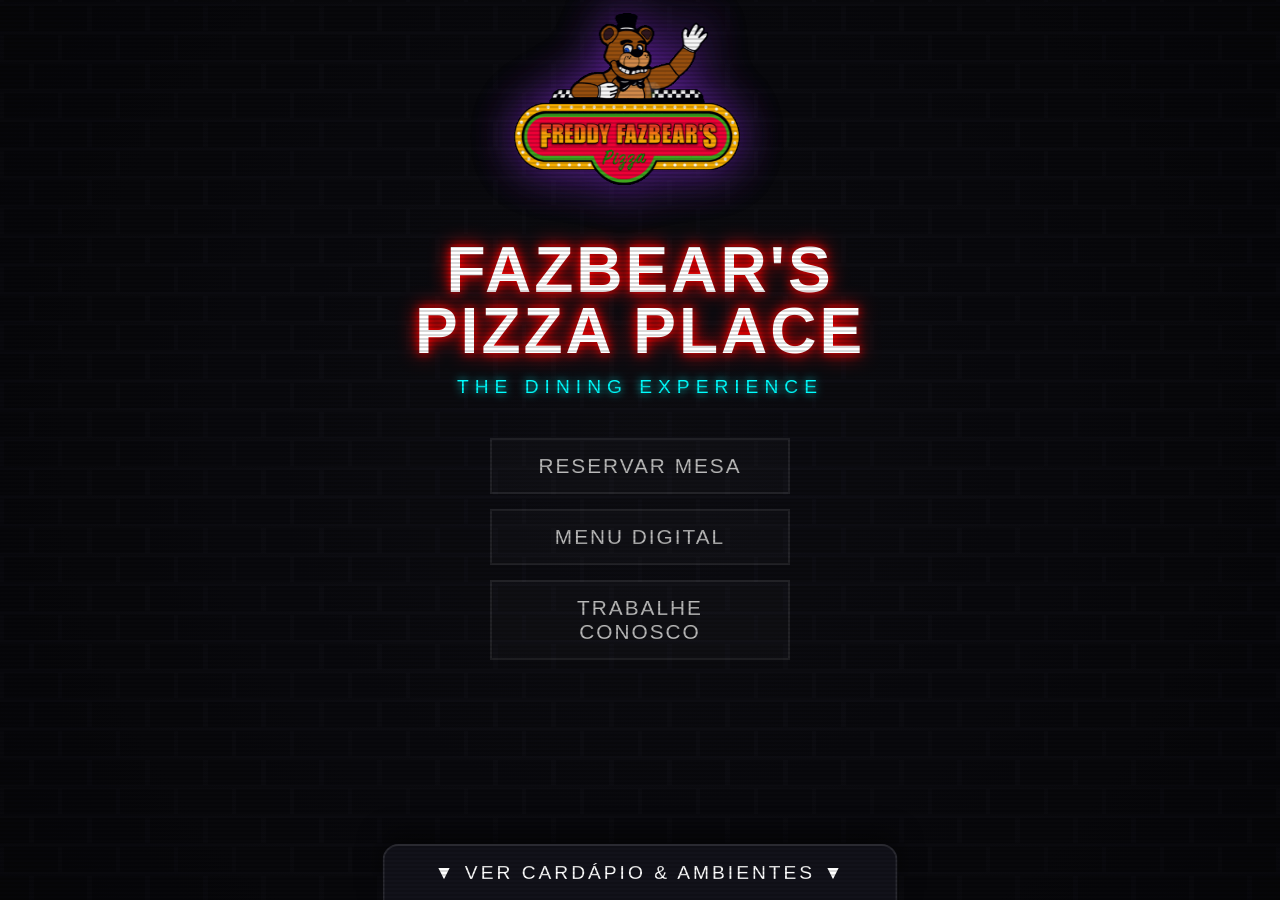
==== index.html @ c6867ebd "fix: Corrigido organização e caminho dos arquivos Pessoal lembre-se de seguir o caminho de cada past" ====
<!DOCTYPE html>

<html lang="pt-BR">

<head>

    <meta charset="UTF-8">

    <meta name="viewport" content="width=device-width, initial-scale=1.0">

    <title>Freddy's Pizzaria - Experiência Temática</title>

    <link rel="stylesheet" href="css/style.css">

</head>

<body>

    <div class="game-viewport" id="viewport">

        <!-- Linhas de varredura sutis na iluminação do ambiente -->

        <div class="crt-scanlines"></div>

        <div class="vhs-static"></div>

                <!-- Parede de tijolos de fundo -->

                <div class="animatronics-bg"></div>

                <!-- Personagens puxando direto do seu computador -->

                <div class="character-left">

                    <img src="assets/imagem/freddy.gif"  alt="Freddy Fazbear">

                </div>

                <div class="character-right">

                    <img src="assets/imagem/bonnie.png">

                </div>









                <!-- Interface do Menu Principal -->

                <main class="menu-content" id="main-menu">

                    <header class="game-header">

                        <h1 class="game-title" id="freddy-nose">Fazbear's<br>Pizza Place</h1>

                        <span class="pizzeria-edition">THE DINING EXPERIENCE</span>

                    </header>

                    <nav class="game-nav">

                        <button class="nav-option-btn" id="btn-pedido">Reservar Mesa</button>

                        <!-- Corrigido o grupo para o texto não desalinhar -->

                        <div class="continue-group">

                            <button class="nav-option-btn" id="btn-cardapio">Menu Digital</button>

                        </div>

                        <button class="nav-option-btn" id="btn-vagas">Trabalhe Conosco</button>

                    </nav>

                </main>

                <!-- POSIÇÃO CORRETA: Personagens inseridos DEPOIS do main -->

                <div class="character-left">

                    <img src="assets/imagem/freddy.gif" alt="Freddy">

                </div>













        <!-- Formulário de Reserva / Pedidos VIP -->

        <div class="modal-overlay" id="modal-contrato">

            <div class="contrato-paper">

                <h2>RESERVA DE MESA EXCLUSIVA</h2>

                <h3>Fazbear Entertainment Premium</h3>

                <p class="contrato-text">

                    Garanta seu lugar na pizzaria temática mais imersiva da cidade. Desfrute de nossos shows robóticos, iluminação cênica e pizzas artesanais em um ambiente totalmente climatizado e seguro.

                </p>

                <form class="contrato-form" id="form-pedido">

                    <label>NOME COMPLETO DO VISITANTE:</label>

                    <input type="text" required placeholder="Digite seu nome">

                    <label>TELEFONE DE CONTATO:</label>

                    <input type="tel" required placeholder="(11) 99999-0000">

                    <label>SETOR DESEJADO PARA SENTAR:</label>

                    <input type="text" required placeholder="Ex: Salão Principal, Enseada Pirata">

                    <div class="contrato-actions">

                        <button type="button" class="btn-cancel" id="fechar-contrato">CANCELAR</button>

                        <button type="submit" class="btn-sign">CONFIRMAR RESERVA</button>

                    </div>

                </form>

            </div>

        </div>

        <!-- Ficha de Contratação (Trabalhe Conosco) -->

        <div class="modal-overlay" id="modal-vagas">

            <div class="vagas-badge">

                <div class="badge-header">FAZBEAR TEAM</div>

                <div class="badge-body">

                    <form class="badge-form" id="form-vagas">

                        <label>NOME COMPLETO:</label>

                        <input type="text" required placeholder="Seu nome completo">

                        <label>CARGO DE INTERESSE:</label>

                        <input type="text" required placeholder="Ex: Atendente, Pizzaiolo, Hostess">

                        <div class="badge-id">CÓDIGO DE ENVIO: #FZ-2026</div>

                        <div class="contrato-actions" style="margin-top: 15px;">

                            <button type="button" class="btn-cancel" id="fechar-vagas">VOLTAR</button>

                            <button type="submit" class="btn-sign" style="background: #004400; box-shadow: none;">ENVIAR CURRÍCULO</button>

                        </div>

                    </form>

                </div>

            </div>

        </div>

        <!-- Painel Digital de Salões (Cardápio Interativo) -->

        <div class="tablet-monitor" id="tablet">

            <div class="camera-screen">

                <div class="camera-tag" id="cam-tag">SALÃO 01 - PALCO SHOWTIME</div>

                <div class="camera-content" id="cam-feed">

                    <div class="pizza-card">

                        <h3>PIZZA TOY FREDDY (PEPPERONI)</h3>

                        <p>Muito queijo, pepperoni fatiado de forma cirúrgica e borda recheada de pânico. O maior sucesso das madrugadas que vai fazer você querer morder 83 vezes.</p>

                        <span class="pizza-price">R$ 59,90</span>

                    </div>

                </div>

                  <div class="map-panel">

                    <div class="map-layout-lines">ÁREAS DO RESTAURANTE</div>

                    <button class="cam-btn active" data-cam="1" data-tag="SALÃO 01 - PALCO SHOWTIME">SALÃO PRINCIPAL</button>

                    <button class="cam-btn" data-cam="2" data-tag="SALÃO 02 - CHICA'S CORNER">CANTINHO DA CHICA</button>

                    <button class="cam-btn" data-cam="3" data-tag="SALÃO 03 - ENSEADA PIRATA VIP">ENSEADA PIRATA</button>

                    <button class="cam-btn" data-cam="4" data-tag="SALÃO 04 - BACKSTAGE LOUNGE">SALA DOS FUNDOS</button>

                    <button class="cam-btn" data-cam="5" data-tag="SALÃO 05 - PORÃO DO WILLIAM (RESERVADO)">SALA DO PROPRIETÁRIO</button>

                </div>

            </div>

        </div>

        <!-- Aba de puxar o Painel -->

        <div class="tablet-flip-trigger" id="tablet-trigger">

            <div class="flip-icon">▼ VER CARDÁPIO & AMBIENTES ▼</div>

        </div>

    </div>

    <!-- Áudios Locais Configurados -->

    <audio id="honk-sound" src="assets/audio/buzina.mp3" preload="auto"></audio>

    <audio id="ambient-music" src="assets/audio/musica.mp3" loop preload="auto"></audio>

    <audio id="cam-blip" src="assets/audio/abrircamera.mp3" preload="auto"></audio>

    <audio id="click-sound" src="assets/audio/buzina.mp3" preload="auto"></audio>

    <!-- Importação do arquivo de lógica -->

    <script src="js/script.js"></script>

</body>

</html>
---- css/style.css ----
/* --- CONFIGURAÇÕES GERAIS (TEMA RESTAURANTE PREMIUM) --- */
:root {
    --neon-purple: #ff0000;
    --neon-blue: #00ffff;
    --neon-red: #ff0055;
    --bg-dark: #09090d;
    --panel-dark: rgba(20, 20, 28, 0.75); /* Translúcido estilo premium */
    --text-gold: #ffcc00;
}

* {
    margin: 0;
    padding: 0;
    box-sizing: border-box;
    font-family: 'Impact', 'Arial Black', sans-serif;
    user-select: none;
}

body, html {
    width: 100%;
    height: 100%;
    background-color: var(--bg-dark);
    overflow: hidden;
    color: #fff;
}

/* Janela Principal - Atmosfera de Restaurante Escuro com Neon */
.game-viewport {
    position: relative;
    width: 100%;
    height: 100%;
    background: radial-gradient(circle at center, rgba(27, 27, 38, 0.4) 0%, #050508 100%);
    display: flex;
    justify-content: center;
    align-items: center;
    overflow: hidden;
}

/* Parede de Tijolos em Código */
.animatronics-bg {
    position: absolute;
    width: 100%;
    height: 100%;
    background-color: #0f0f14;
    background-image: 
        linear-gradient(335deg, #08080a 23px, transparent 23px),
        linear-gradient(155deg, #08080a 23px, transparent 23px),
        linear-gradient(335deg, #08080a 23px, transparent 23px),
        linear-gradient(155deg, #08080a 23px, transparent 23px);
    background-size: 58px 58px;
    background-position: 0px 2px, 4px 35px, 29px 31px, 34px 6px;
    opacity: 0.35;
    pointer-events: none;
    z-index: 1;
}

/* --- INTERFACE DO MENU PRINCIPAL --- */
.menu-content {
    text-align: center;
    z-index: 2;
    transition: all 0.4s cubic-bezier(0.25, 1, 0.5, 1);
    width: 100%;
    max-width: 650px;
}

.menu-content.blur-menu {
    filter: blur(10px) brightness(0.4);
    transform: scale(0.95);
}

.game-header { margin-bottom: 40px; }

.game-title {
    font-size: 4.0rem;
    color: #fff;
    text-transform: uppercase;
    line-height: 0.95;
    letter-spacing: 3px;
    text-shadow: 0 0 10px var(--neon-purple), 0 0 20px var(--neon-purple);
    animation: neonPulse 2s infinite alternate;
}

.pizzeria-edition {
    display: inline-block;
    color: var(--neon-blue);
    font-size: 1.2rem;
    margin-top: 15px;
    letter-spacing: 6px;
    text-shadow: 0 0 8px var(--neon-blue);
}

.game-nav {
    display: flex;
    flex-direction: column;
    gap: 15px;
    align-items: center;
}

.nav-option-btn {
    background: rgba(255, 255, 255, 0.02);
    border: 2px solid rgba(255, 255, 255, 0.08);
    color: #bbb;
    padding: 14px 40px;
    width: 300px;
    font-size: 1.3rem;
    text-transform: uppercase;
    letter-spacing: 2px;
    transition: all 0.3s ease;
}

.nav-option-btn:hover {
    color: #fff;
    background: rgba(138, 43, 226, 0.15);
    border-color: var(--neon-purple);
    box-shadow: 0 0 20px rgba(138, 43, 226, 0.3);
    transform: translateY(-2px);
}

.sub-night {
    color: #444;
    font-size: 0.95rem;
    margin-top: 5px;
    letter-spacing: 2px;
}

/* =======================================================
   NNEVA INTERFACE DO CARDÁPIO (LOUNGE STYLE) 
   ======================================================= */
.tablet-monitor {
    position: absolute;
    bottom: -100%;
    left: 4%;
    width: 92%;
    height: 85%;
    background: var(--panel-dark);
    border: 2px solid rgba(255, 255, 255, 0.1);
    border-bottom: none;
    border-radius: 32px 32px 0 0;
    z-index: 10;
    backdrop-filter: blur(20px); /* Efeito vidro fosco profissional */
    transition: bottom 0.6s cubic-bezier(0.22, 1, 0.36, 1);
    box-shadow: 0 -20px 50px rgba(0,0,0,0.9), inset 0 1px 2px rgba(255,255,255,0.1);
}

.tablet-monitor.open { bottom: 0; }

.camera-screen {
    position: relative;
    width: 100%;
    height: 100%;
    padding: 50px;
    display: flex;
    justify-content: space-between;
    gap: 40px;
}

/* Localizador do Setor */
.camera-tag {
    position: absolute;
    top: 25px;
    left: 50px;
    color: #fff;
    font-size: 1.5rem;
    letter-spacing: 3px;
    text-transform: uppercase;
    border-bottom: 2px solid var(--neon-blue);
    padding-bottom: 5px;
    text-shadow: 0 0 10px rgba(0, 255, 255, 0.5);
}

/* Painel Esquerdo: Bloco de Destaque da Pizza */
.camera-content {
    width: 55%;
    height: 100%;
    display: flex;
    align-items: center;
}

.pizza-card {
    background: rgba(0, 0, 0, 0.4);
    border-radius: 20px;
    padding: 40px;
    width: 100%;
    border: 2px solid rgba(255, 255, 255, 0.05);
    box-shadow: 0 15px 35px rgba(0,0,0,0.6);
    position: relative;
    overflow: hidden;
}

/* Linha decorativa de neon no topo do card de exibição */
.pizza-card::before {
    content: '';
    position: absolute;
    top: 0; left: 0; width: 100%; height: 4px;
    background: linear-gradient(90deg, var(--neon-blue), var(--neon-purple));
}

.pizza-card h3 {
    color: #fff;
    font-size: 2.6rem;
    margin-bottom: 18px;
    letter-spacing: 1px;
}

.pizza-card p {
    color: #ccc;
    line-height: 1.6;
    font-size: 1.15rem;
    margin-bottom: 30px;
    font-family: Arial, sans-serif; /* Preservada apenas para blocos de texto não cansarem a vista */
    text-transform: none;
}

.pizza-price {
    display: inline-block;
    color: var(--text-gold);
    font-size: 2.2rem;
    letter-spacing: 1px;
    text-shadow: 0 0 15px rgba(255, 204, 0, 0.3);
}

/* Painel Direito: Lista de Seleção Premium */
.map-panel {
    width: 40%;
    height: 100%;
    display: flex;
    flex-direction: column;
    justify-content: center;
    gap: 15px;
}

.map-layout-lines {
    color: #777;
    font-size: 1.2rem;
    margin-bottom: 5px;
    letter-spacing: 4px;
    text-transform: uppercase;
}

/* Botões Estilo Comandos Digitais de Vidro */
.cam-btn {
    background: rgba(255, 255, 255, 0.02);
    border: 2px solid rgba(255, 255, 255, 0.06);
    color: #888;
    padding: 16px 24px;
    font-size: 1.2rem;
    letter-spacing: 2px;
    border-radius: 12px;
    cursor: pointer;
    transition: all 0.3s cubic-bezier(0.25, 1, 0.5, 1);
    text-align: left;
    display: flex;
    justify-content: space-between;
    align-items: center;
}

.cam-btn:hover {
    background: rgba(255, 255, 255, 0.05);
    color: #fff;
    border-color: rgba(255, 255, 255, 0.2);
}

/* Botão Selecionado com Efeito Neon Pulsante */
.cam-btn.active {
    background: rgba(138, 43, 226, 0.15);
    color: #fff;
    border-color: var(--neon-purple);
    box-shadow: 0 0 20px rgba(138, 43, 226, 0.4), inset 0 0 10px rgba(138, 43, 226, 0.2);
    text-shadow: 0 0 8px #fff;
}

/* Indicador visual sutil dentro do botão ativo */
.cam-btn.active::after {
    content: '●';
    color: var(--neon-blue);
    font-size: 0.8rem;
    animation: blinker 1s infinite alternate;
}

/* Puxador do Cardápio Customizado */
.tablet-flip-trigger {
    position: absolute;
    bottom: 0;
    left: 50%;
    transform: translateX(-50%);
    background: rgba(20, 20, 28, 0.95);
    border: 2px solid rgba(255, 255, 255, 0.1);
    border-bottom: none;
    padding: 16px 50px;
    cursor: pointer;
    z-index: 15;
    border-radius: 16px 16px 0 0;
    box-shadow: 0 -10px 25px rgba(0,0,0,0.5);
    transition: all 0.3s;
}

.tablet-flip-trigger:hover {
    border-color: var(--neon-purple);
    box-shadow: 0 -5px 20px rgba(138, 43, 226, 0.4);
}

.flip-icon {
    color: #fff;
    font-size: 1.2rem;
    letter-spacing: 3px;
}

/* --- MODAIS --- */
.modal-overlay {
    position: fixed;
    top: 0; left: 0; width: 100%; height: 100%;
    background: rgba(5, 5, 8, 0.85);
    z-index: 20;
    display: none;
    justify-content: center;
    align-items: center;
    backdrop-filter: blur(8px);
}

.modal-overlay.active { display: flex; }

.contrato-paper, .vagas-badge {
    background: #14141c;
    border: 2px solid rgba(255, 255, 255, 0.1);
    border-radius: 20px;
    color: #fff;
    width: 90%;
    max-width: 460px;
    padding: 40px;
}

.contrato-paper h2 { font-size: 2.2rem; text-align: center; margin-bottom: 10px; letter-spacing: 1px; }
.contrato-paper h3, .badge-header { font-size: 1.2rem; text-align: center; margin-bottom: 25px; color: var(--text-gold); letter-spacing: 1px; }
.contrato-text { font-size: 1.05rem; color: #888; margin-bottom: 25px; text-align: center; font-family: Arial, sans-serif; text-transform: none; }

.contrato-form { display: flex; flex-direction: column; gap: 18px; }
.contrato-form label { font-size: 1.1rem; color: #aaa; letter-spacing: 1px; }

.contrato-form input {
    background: rgba(0,0,0,0.3);
    border: 2px solid rgba(255,255,255,0.1);
    border-radius: 10px;
    padding: 14px;
    font-size: 1.2rem;
    color: #fff;
    letter-spacing: 1px;
}
.contrato-form input:focus { outline: none; border-color: var(--neon-purple); }

.contrato-actions { display: flex; justify-content: space-between; margin-top: 15px; }
.contrato-actions button { padding: 14px 28px; border-radius: 10px; cursor: pointer; border: none; font-size: 1.2rem; letter-spacing: 1px; }
.btn-cancel { background: #222; color: #aaa; }
.btn-sign { background: var(--neon-purple); color: #fff; }

/* Animações Auxiliares */
@keyframes neonPulse {
    0% { text-shadow: 0 0 10px var(--neon-purple), 0 0 15px var(--neon-purple); }
    100% { text-shadow: 0 0 15px var(--neon-purple), 0 0 30px var(--neon-purple); }
}

@keyframes blinker {
    0% { opacity: 0.2; }
    100% { opacity: 1; }
}

.impact-shake { animation: menuShake 0.15s ease-in-out; }
@keyframes menuShake {
    0%, 100% { transform: translateX(0); }
    25% { transform: translateX(-4px); }
    75% { transform: translateX(4px); }
}

.crt-scanlines {
    position: absolute;
    top: 0; left: 0; width: 100%; height: 100%;
    background: linear-gradient(rgba(18, 16, 16, 0) 50%, rgba(0, 0, 0, 0.15) 50%);
    background-size: 100% 4px;
    pointer-events: none; z-index: 99;
}

/* --- POSICIONAMENTO EXATO DENTRO DOS CÍRCULOS DA FOTO --- */
/* --- POSICIONAMENTO E ÂNGULO DOS ANIMATRONICS --- */
.character-left, .character-right {
    position: absolute;
    top: 10%; 
    width: 1100px; 
    height: -0px; 
    display: flex;
    align-items: center;
    justify-content: center;
    z-index: 1;
    pointer-events: none;
    opacity: 0.8; 
    transition: filter 0.4s ease, transform 0.4s ease;
}

/* Personagem da Esquerda: Inclinado sutilmente para a direita (olhando para o menu) */
.character-left {
    left: 6%; 
    /* rotate(5deg) inclina de lado, rotateY(15deg) gira em 3D em direção ao centro */
    transform: rotate(0deg) rotateY(20deg); 
}

/* Personagem da Direita: Inclinado sutilmente para a esquerda (olhando para o menu) */
.character-right {
    right: 6%; 
    /* rotate(-5deg) inclina para o outro lado, rotateY(-15deg) gira em 3D para o centro */
    transform: rotate(-4deg) rotateY(-20deg); 
}

/* Garante que a imagem respeite o ângulo e adiciona a aura neon */
.character-left img, .character-right img {
    max-width: 300px;
    max-height: 400px;
    object-fit: contain;
    filter: drop-shadow(0 0 25px rgba(138, 43, 226, 0.5)); 
}

/* Quando o cardápio subir, eles desaparecem suavemente */
.menu-content.blur-menu ~ .character-left,
.menu-content.blur-menu ~ .character-right {
    filter: brightness(0) blur(5px);
    opacity: 0;
}
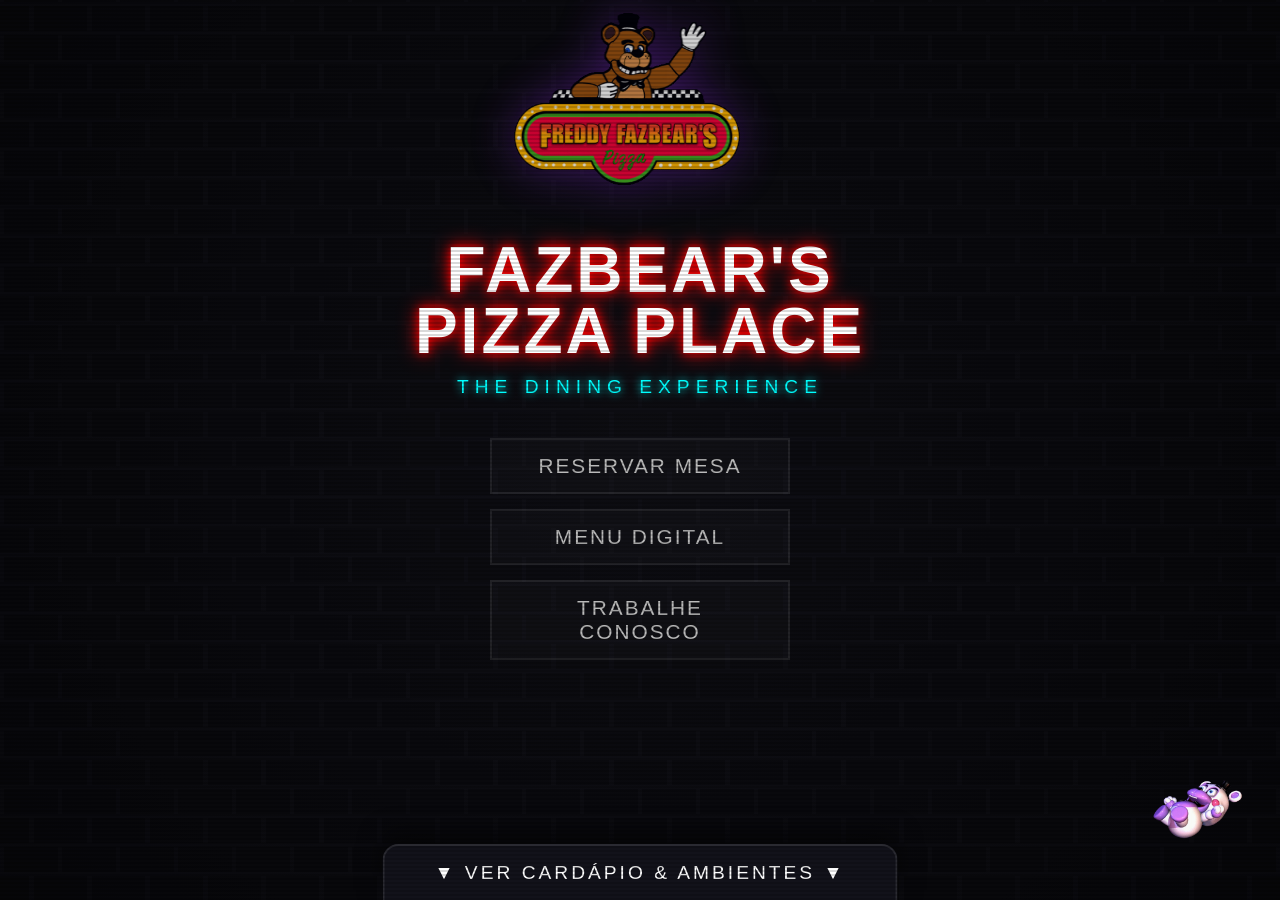
==== commit 9b0a3ef9: "feat:IA adicionada" ====
--- a/index.html
+++ b/index.html
@@ -1,253 +1,144 @@
 <!DOCTYPE html>
+<html lang="pt-BR">
+<head>
+    <meta charset="UTF-8">
+    <meta name="viewport" content="width=device-width, initial-scale=1.0">
+    <title>Freddy's Pizzaria - Experiência Temática</title>
+    <link rel="stylesheet" href="css/style.css">
+</head>
+<body>
+<div class="game-viewport" id="viewport">
+    <div class="crt-scanlines"></div>
+    <div class="vhs-static"></div>
+    <div class="animatronics-bg"></div>
 
-<html lang="pt-BR">
+    <div class="character-left">
+        <img src="assets/imagem/freddy.gif" alt="Freddy Fazbear">
+    </div>
+<main class="menu-content" id="main-menu">
+        <header class="game-header">
+            <h1 class="game-title" id="freddy-nose">Fazbear's<br>Pizza Place</h1>
+            <span class="pizzeria-edition">THE DINING EXPERIENCE</span>
+        </header>
+        <nav class="game-nav">
+            <button class="nav-option-btn" id="btn-pedido">Reservar Mesa</button>
+            <div class="continue-group">
+                <button class="nav-option-btn" id="btn-cardapio">Menu Digital</button>
+            </div>
+            <button class="nav-option-btn" id="btn-vagas">Trabalhe Conosco</button>
+        </nav>
+    </main>
 
-<head>
+    <div class="modal-overlay" id="modal-contrato">
+        <div class="contrato-paper">
+            <h2>RESERVA DE MESA EXCLUSIVA</h2>
+            <h3>Fazbear Entertainment Premium</h3>
+            <p class="contrato-text">Garanta seu lugar na pizzaria temática mais imersiva da cidade. Desfrute de nossos shows robóticos, iluminação cênica e pizzas artesanais em um ambiente totalmente climatizado e seguro.</p>
+            <form class="contrato-form" id="form-pedido">
+                <label>NOME COMPLETO DO VISITANTE:</label>
+                <input type="text" required placeholder="Digite seu nome">
+                <label>TELEFONE DE CONTATO:</label>
+                <input type="tel" required placeholder="(11) 99999-0000">
+                <label>SETOR DESEJADO PARA SENTAR:</label>
+                <input type="text" required placeholder="Ex: Salão Principal, Enseada Pirata">
+                <div class="contrato-actions">
+                    <button type="button" class="btn-cancel" id="fechar-contrato">CANCELAR</button>
+                    <button type="submit" class="btn-sign">CONFIRMAR RESERVA</button>
+                </div>
+            </form>
+        </div>
+    </div>
 
-    <meta charset="UTF-8">
+    <div class="modal-overlay" id="modal-vagas">
+        <div class="vagas-badge">
+            <div class="badge-header">FAZBEAR TEAM</div>
+            <div class="badge-body">
+                <form class="badge-form contrato-form" id="form-vagas">
+                    <label>NOME COMPLETO:</label>
+                    <input type="text" required placeholder="Seu nome completo">
+                    <label>CARGO DE INTERESSE:</label>
+                    <input type="text" required placeholder="Ex: Atendente, Pizzaiolo, Hostess">
+                    <div class="badge-id">CÓDIGO DE ENVIO: #FZ-2026</div>
+                    <div class="contrato-actions" style="margin-top:15px;">
+                        <button type="button" class="btn-cancel" id="fechar-vagas">VOLTAR</button>
+                        <button type="submit" class="btn-sign" style="background:#004400;box-shadow:none;">ENVIAR CURRÍCULO</button>
+                    </div>
+                </form>
+            </div>
+        </div>
+    </div>
 
-    <meta name="viewport" content="width=device-width, initial-scale=1.0">
+    <div class="tablet-monitor" id="tablet">
+        <div class="camera-screen">
+            <div class="camera-tag" id="cam-tag">SALÃO 01 - PALCO SHOWTIME</div>
+            <div class="camera-content" id="cam-feed">
+                <div class="pizza-card">
+                    <h3>FAZBEAR PRESTIGE (PEPPERONI & DIJON)</h3>
+                    <p>Massa de fermentação natural de 48h, blend especial de queijos artesanais, pepperoni premium defumado na lenha de macieira e gotas de mostarda Dijon em grãos. A assinatura da casa.</p>
+                    <span class="pizza-price">R$ 68,90</span>
+                </div>
+            </div>
+            <div class="map-panel">
+                <div class="map-layout-lines">ÁREAS DO RESTAURANTE</div>
+                <button class="cam-btn active" data-cam="1" data-tag="SALÃO 01 - PALCO SHOWTIME">SALÃO PRINCIPAL</button>
+                <button class="cam-btn" data-cam="2" data-tag="SALÃO 02 - CHICA'S CORNER">CANTINHO DA CHICA</button>
+                <button class="cam-btn" data-cam="3" data-tag="SALÃO 03 - ENSEADA PIRATA VIP">ENSEADA PIRATA</button>
+                <button class="cam-btn" data-cam="4" data-tag="SALÃO 04 - BACKSTAGE LOUNGE">SALA DOS FUNDOS</button>
+                <button class="cam-btn" data-cam="5" data-tag="SALÃO 05 - PORÃO DO WILLIAM (RESERVADO)">SALA DO PROPRIETÁRIO</button>
+            </div>
+        </div>
+    </div>
 
-    <title>Freddy's Pizzaria - Experiência Temática</title>
+    <div class="tablet-flip-trigger" id="tablet-trigger">
+        <div class="flip-icon">▼ VER CARDÁPIO & AMBIENTES ▼</div>
+    </div>
 
-    <link rel="stylesheet" href="css/style.css">
+    <!-- HELPY — ASSISTENTE DE SUPORTE OFFLINE -->
+    <button class="support-fab" id="support-fab" aria-label="Abrir o Helpy, assistente da pizzaria">
+        <img id="helpy-sprite" src="assets/helpy/Helpydance.webp" alt="Helpy, assistente da Fazbear's Pizza Place">
+    </button>
 
-</head>
-
-<body>
-
-    <div class="game-viewport" id="viewport">
-
-        <!-- Linhas de varredura sutis na iluminação do ambiente -->
-
-        <div class="crt-scanlines"></div>
-
-        <div class="vhs-static"></div>
-
-                <!-- Parede de tijolos de fundo -->
-
-                <div class="animatronics-bg"></div>
-
-                <!-- Personagens puxando direto do seu computador -->
-
-                <div class="character-left">
-
-                    <img src="assets/imagem/freddy.gif"  alt="Freddy Fazbear">
-
+    <section class="support-chat" id="support-chat" aria-hidden="true">
+        <div class="support-header">
+            <div class="support-brand">
+                <img id="helpy-header-sprite" src="assets/helpy/Helpydance.webp" alt="Helpy">
+                <div>
+                    <strong>HELPY • FAZBEAR SUPPORT</strong>
+                    <small>Assistente offline • base local</small>
                 </div>
-
-                <div class="character-right">
-
-                    <img src="assets/imagem/bonnie.png">
-
-                </div>
-
-
-
-
-
-
-
-
-
-                <!-- Interface do Menu Principal -->
-
-                <main class="menu-content" id="main-menu">
-
-                    <header class="game-header">
-
-                        <h1 class="game-title" id="freddy-nose">Fazbear's<br>Pizza Place</h1>
-
-                        <span class="pizzeria-edition">THE DINING EXPERIENCE</span>
-
-                    </header>
-
-                    <nav class="game-nav">
-
-                        <button class="nav-option-btn" id="btn-pedido">Reservar Mesa</button>
-
-                        <!-- Corrigido o grupo para o texto não desalinhar -->
-
-                        <div class="continue-group">
-
-                            <button class="nav-option-btn" id="btn-cardapio">Menu Digital</button>
-
-                        </div>
-
-                        <button class="nav-option-btn" id="btn-vagas">Trabalhe Conosco</button>
-
-                    </nav>
-
-                </main>
-
-                <!-- POSIÇÃO CORRETA: Personagens inseridos DEPOIS do main -->
-
-                <div class="character-left">
-
-                    <img src="assets/imagem/freddy.gif" alt="Freddy">
-
-                </div>
-
-
-
-
-
-
-
-
-
-
-
-
-
-        <!-- Formulário de Reserva / Pedidos VIP -->
-
-        <div class="modal-overlay" id="modal-contrato">
-
-            <div class="contrato-paper">
-
-                <h2>RESERVA DE MESA EXCLUSIVA</h2>
-
-                <h3>Fazbear Entertainment Premium</h3>
-
-                <p class="contrato-text">
-
-                    Garanta seu lugar na pizzaria temática mais imersiva da cidade. Desfrute de nossos shows robóticos, iluminação cênica e pizzas artesanais em um ambiente totalmente climatizado e seguro.
-
-                </p>
-
-                <form class="contrato-form" id="form-pedido">
-
-                    <label>NOME COMPLETO DO VISITANTE:</label>
-
-                    <input type="text" required placeholder="Digite seu nome">
-
-                    <label>TELEFONE DE CONTATO:</label>
-
-                    <input type="tel" required placeholder="(11) 99999-0000">
-
-                    <label>SETOR DESEJADO PARA SENTAR:</label>
-
-                    <input type="text" required placeholder="Ex: Salão Principal, Enseada Pirata">
-
-                    <div class="contrato-actions">
-
-                        <button type="button" class="btn-cancel" id="fechar-contrato">CANCELAR</button>
-
-                        <button type="submit" class="btn-sign">CONFIRMAR RESERVA</button>
-
-                    </div>
-
-                </form>
-
             </div>
-
+            <button id="support-close" class="support-close" aria-label="Fechar suporte">×</button>
         </div>
 
-        <!-- Ficha de Contratação (Trabalhe Conosco) -->
-
-        <div class="modal-overlay" id="modal-vagas">
-
-            <div class="vagas-badge">
-
-                <div class="badge-header">FAZBEAR TEAM</div>
-
-                <div class="badge-body">
-
-                    <form class="badge-form" id="form-vagas">
-
-                        <label>NOME COMPLETO:</label>
-
-                        <input type="text" required placeholder="Seu nome completo">
-
-                        <label>CARGO DE INTERESSE:</label>
-
-                        <input type="text" required placeholder="Ex: Atendente, Pizzaiolo, Hostess">
-
-                        <div class="badge-id">CÓDIGO DE ENVIO: #FZ-2026</div>
-
-                        <div class="contrato-actions" style="margin-top: 15px;">
-
-                            <button type="button" class="btn-cancel" id="fechar-vagas">VOLTAR</button>
-
-                            <button type="submit" class="btn-sign" style="background: #004400; box-shadow: none;">ENVIAR CURRÍCULO</button>
-
-                        </div>
-
-                    </form>
-
-                </div>
-
+        <div class="support-messages" id="support-messages">
+            <div class="chat-message bot">
+                Olá! 👋 Eu sou o Helpy! Funciono 100% offline e posso responder sobre a pizzaria do projeto, os filmes e a história dos jogos de Five Nights at Freddy's. Eu separo cada continuidade e aviso quando algo é teoria em vez de fato confirmado.
             </div>
-
         </div>
 
-        <!-- Painel Digital de Salões (Cardápio Interativo) -->
-
-        <div class="tablet-monitor" id="tablet">
-
-            <div class="camera-screen">
-
-                <div class="camera-tag" id="cam-tag">SALÃO 01 - PALCO SHOWTIME</div>
-
-                <div class="camera-content" id="cam-feed">
-
-                    <div class="pizza-card">
-
-                        <h3>PIZZA TOY FREDDY (PEPPERONI)</h3>
-
-                        <p>Muito queijo, pepperoni fatiado de forma cirúrgica e borda recheada de pânico. O maior sucesso das madrugadas que vai fazer você querer morder 83 vezes.</p>
-
-                        <span class="pizza-price">R$ 59,90</span>
-
-                    </div>
-
-                </div>
-
-                  <div class="map-panel">
-
-                    <div class="map-layout-lines">ÁREAS DO RESTAURANTE</div>
-
-                    <button class="cam-btn active" data-cam="1" data-tag="SALÃO 01 - PALCO SHOWTIME">SALÃO PRINCIPAL</button>
-
-                    <button class="cam-btn" data-cam="2" data-tag="SALÃO 02 - CHICA'S CORNER">CANTINHO DA CHICA</button>
-
-                    <button class="cam-btn" data-cam="3" data-tag="SALÃO 03 - ENSEADA PIRATA VIP">ENSEADA PIRATA</button>
-
-                    <button class="cam-btn" data-cam="4" data-tag="SALÃO 04 - BACKSTAGE LOUNGE">SALA DOS FUNDOS</button>
-
-                    <button class="cam-btn" data-cam="5" data-tag="SALÃO 05 - PORÃO DO WILLIAM (RESERVADO)">SALA DO PROPRIETÁRIO</button>
-
-                </div>
-
-            </div>
-
+        <div class="quick-actions">
+            <button data-question="Quais pizzas vocês têm?">🍕 Cardápio</button>
+            <button data-question="Me conte a história do primeiro filme">🎬 Filme 1</button>
+            <button data-question="O que acontece no segundo filme?">🎞️ Filme 2</button>
+            <button data-question="Quais são os principais grupos de animatronics dos jogos?">🤖 Animatronics</button>
+            <button data-question="Me conte a história dos jogos de FNAF">🎮 Jogos</button>
+            <button data-question="Quem é William Afton nos jogos?">🟣 William Afton</button>
+            <button data-question="O que você sabe responder?">💡 Ajuda</button>
         </div>
 
-        <!-- Aba de puxar o Painel -->
+        <form class="support-input" id="support-form">
+            <input id="support-input" type="text" autocomplete="off" placeholder="Digite sua pergunta..." maxlength="300">
+            <button type="submit">➤</button>
+        </form>
+    </section>
+</div>
 
-        <div class="tablet-flip-trigger" id="tablet-trigger">
+<audio id="honk-sound" src="assets/audio/buzina.mp3" preload="auto"></audio>
+<audio id="ambient-music" src="assets/audio/musica.mp3" loop preload="auto"></audio>
+<audio id="cam-blip" src="assets/audio/abrircamera.mp3" preload="auto"></audio>
+<audio id="click-sound" src="assets/audio/buzina.mp3" preload="auto"></audio>
 
-            <div class="flip-icon">▼ VER CARDÁPIO & AMBIENTES ▼</div>
-
-        </div>
-
-    </div>
-
-    <!-- Áudios Locais Configurados -->
-
-    <audio id="honk-sound" src="assets/audio/buzina.mp3" preload="auto"></audio>
-
-    <audio id="ambient-music" src="assets/audio/musica.mp3" loop preload="auto"></audio>
-
-    <audio id="cam-blip" src="assets/audio/abrircamera.mp3" preload="auto"></audio>
-
-    <audio id="click-sound" src="assets/audio/buzina.mp3" preload="auto"></audio>
-
-    <!-- Importação do arquivo de lógica -->
-
-    <script src="js/script.js"></script>
-
+<script src="js/game-lore.js"></script>
+<script src="js/script.js"></script>
 </body>
-
-</html>+</html>
--- a/css/style.css
+++ b/css/style.css
@@ -1,3 +1,46 @@
+css antigo
+/* --- TEMA FAZBEAR --- */
+:root {
+    --neon-purple:#ff0000;
+    --neon-blue:#00ffff;
+    --neon-red:#ff0055;
+    --bg-dark:#09090d;
+    --panel-dark:rgba(20,20,28,.75);
+    --text-gold:#ffcc00;
+}
+*{margin:0;padding:0;box-sizing:border-box;font-family:'Impact','Arial Black',sans-serif;user-select:none}
+body,html{width:100%;height:100%;background:var(--bg-dark);overflow:hidden;color:#fff}
+.game-viewport{position:relative;width:100%;height:100%;background:radial-gradient(circle at center,rgba(27,27,38,.4) 0%,#050508 100%);display:flex;justify-content:center;align-items:center;overflow:hidden}
+.animatronics-bg{position:absolute;width:100%;height:100%;background-color:#0f0f14;background-image:linear-gradient(335deg,#08080a 23px,transparent 23px),linear-gradient(155deg,#08080a 23px,transparent 23px),linear-gradient(335deg,#08080a 23px,transparent 23px),linear-gradient(155deg,#08080a 23px,transparent 23px);background-size:58px 58px;background-position:0 2px,4px 35px,29px 31px,34px 6px;opacity:.35;pointer-events:none;z-index:1}
+.menu-content{text-align:center;z-index:2;transition:all .4s cubic-bezier(.25,1,.5,1);width:100%;max-width:650px}
+.menu-content.blur-menu{filter:blur(10px) brightness(.4);transform:scale(.95)}
+.game-header{margin-bottom:40px}.game-title{font-size:4rem;color:#fff;text-transform:uppercase;line-height:.95;letter-spacing:3px;text-shadow:0 0 10px var(--neon-purple),0 0 20px var(--neon-purple);animation:neonPulse 2s infinite alternate}
+.pizzeria-edition{display:inline-block;color:var(--neon-blue);font-size:1.2rem;margin-top:15px;letter-spacing:6px;text-shadow:0 0 8px var(--neon-blue)}
+.game-nav{display:flex;flex-direction:column;gap:15px;align-items:center}.nav-option-btn{background:rgba(255,255,255,.02);border:2px solid rgba(255,255,255,.08);color:#bbb;padding:14px 40px;width:300px;font-size:1.3rem;text-transform:uppercase;letter-spacing:2px;transition:.3s;cursor:pointer}
+.nav-option-btn:hover{color:#fff;background:rgba(138,43,226,.15);border-color:var(--neon-purple);box-shadow:0 0 20px rgba(138,43,226,.3);transform:translateY(-2px)}
+.tablet-monitor{position:absolute;bottom:-100%;left:4%;width:92%;height:85%;background:var(--panel-dark);border:2px solid rgba(255,255,255,.1);border-bottom:none;border-radius:32px 32px 0 0;z-index:10;backdrop-filter:blur(20px);transition:bottom .6s cubic-bezier(.22,1,.36,1);box-shadow:0 -20px 50px rgba(0,0,0,.9),inset 0 1px 2px rgba(255,255,255,.1)}
+.tablet-monitor.open{bottom:0}.camera-screen{position:relative;width:100%;height:100%;padding:50px;display:flex;justify-content:space-between;gap:40px}.camera-tag{position:absolute;top:25px;left:50px;color:#fff;font-size:1.5rem;letter-spacing:3px;text-transform:uppercase;border-bottom:2px solid var(--neon-blue);padding-bottom:5px;text-shadow:0 0 10px rgba(0,255,255,.5)}
+.camera-content{width:55%;height:100%;display:flex;align-items:center;transition:opacity .15s}.pizza-card{background:rgba(0,0,0,.4);border-radius:20px;padding:40px;width:100%;border:2px solid rgba(255,255,255,.05);box-shadow:0 15px 35px rgba(0,0,0,.6);position:relative;overflow:hidden}
+.pizza-card:before{content:'';position:absolute;top:0;left:0;width:100%;height:4px;background:linear-gradient(90deg,var(--neon-blue),var(--neon-purple))}
+.pizza-card h3{color:#fff;font-size:2.6rem;margin-bottom:18px;letter-spacing:1px}.pizza-card p{color:#ccc;line-height:1.6;font-size:1.15rem;margin-bottom:30px;font-family:Arial,sans-serif;text-transform:none}.pizza-price{display:inline-block;color:var(--text-gold);font-size:2.2rem;letter-spacing:1px;text-shadow:0 0 15px rgba(255,204,0,.3)}
+.map-panel{width:40%;height:100%;display:flex;flex-direction:column;justify-content:center;gap:15px}.map-layout-lines{color:#777;font-size:1.2rem;margin-bottom:5px;letter-spacing:4px;text-transform:uppercase}
+.cam-btn{background:rgba(255,255,255,.02);border:2px solid rgba(255,255,255,.06);color:#888;padding:16px 24px;font-size:1.2rem;letter-spacing:2px;border-radius:12px;cursor:pointer;transition:.3s;text-align:left;display:flex;justify-content:space-between;align-items:center}
+.cam-btn:hover{background:rgba(255,255,255,.05);color:#fff;border-color:rgba(255,255,255,.2)}.cam-btn.active{background:rgba(138,43,226,.15);color:#fff;border-color:var(--neon-purple);box-shadow:0 0 20px rgba(138,43,226,.4),inset 0 0 10px rgba(138,43,226,.2);text-shadow:0 0 8px #fff}.cam-btn.active:after{content:'●';color:var(--neon-blue);font-size:.8rem;animation:blinker 1s infinite alternate}
+.tablet-flip-trigger{position:absolute;bottom:0;left:50%;transform:translateX(-50%);background:rgba(20,20,28,.95);border:2px solid rgba(255,255,255,.1);border-bottom:none;padding:16px 50px;cursor:pointer;z-index:15;border-radius:16px 16px 0 0;box-shadow:0 -10px 25px rgba(0,0,0,.5);transition:.3s}.tablet-flip-trigger:hover{border-color:var(--neon-purple);box-shadow:0 -5px 20px rgba(138,43,226,.4)}.flip-icon{color:#fff;font-size:1.2rem;letter-spacing:3px}
+.modal-overlay{position:fixed;top:0;left:0;width:100%;height:100%;background:rgba(5,5,8,.85);z-index:20;display:none;justify-content:center;align-items:center;backdrop-filter:blur(8px)}.modal-overlay.active{display:flex}.contrato-paper,.vagas-badge{background:#14141c;border:2px solid rgba(255,255,255,.1);border-radius:20px;color:#fff;width:90%;max-width:460px;padding:40px}.contrato-paper h2{font-size:2.2rem;text-align:center;margin-bottom:10px;letter-spacing:1px}.contrato-paper h3,.badge-header{font-size:1.2rem;text-align:center;margin-bottom:25px;color:var(--text-gold);letter-spacing:1px}.contrato-text{font-size:1.05rem;color:#888;margin-bottom:25px;text-align:center;font-family:Arial,sans-serif;text-transform:none}.contrato-form{display:flex;flex-direction:column;gap:18px}.contrato-form label{font-size:1.1rem;color:#aaa;letter-spacing:1px}.contrato-form input{background:rgba(0,0,0,.3);border:2px solid rgba(255,255,255,.1);border-radius:10px;padding:14px;font-size:1.2rem;color:#fff;letter-spacing:1px}.contrato-form input:focus{outline:none;border-color:var(--neon-purple)}.contrato-actions{display:flex;justify-content:space-between;margin-top:15px}.contrato-actions button{padding:14px 28px;border-radius:10px;cursor:pointer;border:none;font-size:1.2rem;letter-spacing:1px}.btn-cancel{background:#222;color:#aaa}.btn-sign{background:var(--neon-purple);color:#fff}
+.character-left,.character-right{position:absolute;top:10%;width:1100px;display:flex;align-items:center;justify-content:center;z-index:1;pointer-events:none;opacity:.8;transition:filter .4s,transform .4s}.character-left{left:6%;transform:rotateY(20deg)}.character-right{right:6%;transform:rotate(-4deg) rotateY(-20deg)}.character-left img,.character-right img{max-width:300px;max-height:400px;object-fit:contain;filter:drop-shadow(0 0 25px rgba(138,43,226,.5))}.menu-content.blur-menu~.character-left,.menu-content.blur-menu~.character-right{filter:brightness(0) blur(5px);opacity:0}
+.crt-scanlines{position:absolute;top:0;left:0;width:100%;height:100%;background:linear-gradient(rgba(18,16,16,0) 50%,rgba(0,0,0,.15) 50%);background-size:100% 4px;pointer-events:none;z-index:99}
+@keyframes neonPulse{0%{text-shadow:0 0 10px var(--neon-purple),0 0 15px var(--neon-purple)}100%{text-shadow:0 0 15px var(--neon-purple),0 0 30px var(--neon-purple)}}@keyframes blinker{0%{opacity:.2}100%{opacity:1}}@keyframes supportPulse{0%,100%{box-shadow:0 0 12px rgba(255,0,0,.5)}50%{box-shadow:0 0 28px rgba(0,255,255,.75)}}
+
+/* --- HELPY + CHAT DE SUPORTE --- */
+.support-fab{position:fixed;right:18px;bottom:18px;width:150px;height:170px;border:0;background:transparent;padding:0;cursor:grab;z-index:120;box-shadow:none;touch-action:none;overflow:visible;transition:filter .2s;user-select:none}.support-fab:hover{filter:drop-shadow(0 0 12px rgba(190,100,255,.6))}.support-fab img{display:block;width:100%;height:100%;object-fit:contain;border:0;border-radius:0;pointer-events:none;user-select:none;-webkit-user-drag:none}.support-fab.is-dragging{cursor:grabbing;filter:drop-shadow(0 0 16px rgba(160,70,255,.7))}.support-fab.is-falling{cursor:grabbing}.helpy-landed{animation:helpyLanded .5s ease-out}@keyframes helpyLanded{0%{transform:translateY(-8px) scale(1.03)}35%{transform:translateY(3px) scale(.92,1.08)}65%{transform:translateY(0) scale(1.04,.96)}100%{transform:translateY(0) scale(1)}}
+.support-chat{position:fixed;right:24px;bottom:135px;width:380px;max-width:calc(100vw - 32px);height:560px;background:rgba(9,10,16,.98);border:2px solid rgba(190,100,255,.35);border-radius:18px;z-index:119;display:flex;flex-direction:column;overflow:hidden;box-shadow:0 0 35px rgba(0,0,0,.8),0 0 22px rgba(124,61,176,.18);opacity:0;transform:translateY(20px) scale(.96);pointer-events:none;transition:.25s}.support-chat.open{opacity:1;transform:translateY(0) scale(1);pointer-events:auto}.support-header{display:flex;justify-content:space-between;align-items:center;padding:14px 16px;background:linear-gradient(90deg,rgba(45,29,59,.98),rgba(20,18,28,.95));border-bottom:1px solid rgba(190,100,255,.18)}.support-brand{display:flex;align-items:center;gap:10px}.support-brand img{width:50px;height:50px;object-fit:contain;border:0;border-radius:0;filter:drop-shadow(0 0 8px rgba(190,100,255,.35))}.support-brand strong,.support-brand small{display:block}.support-brand strong{font-size:1rem;letter-spacing:1px}.support-brand small{opacity:.72;color:#d7b5f2;font:12px Arial,sans-serif;margin-top:3px}.support-close{border:0;background:transparent;color:#fff;font-size:28px;cursor:pointer}.support-messages{flex:1;padding:15px;overflow:auto;display:flex;flex-direction:column;gap:10px}.chat-message{max-width:88%;padding:11px 13px;border-radius:13px;line-height:1.4;font:14px Arial,sans-serif;user-select:text;white-space:pre-line}.chat-message.bot{align-self:flex-start;background:#201b29;border:1px solid rgba(190,100,255,.13);color:#eee}.chat-message.user{align-self:flex-end;margin-left:auto;background:#4a2570;border:1px solid rgba(190,100,255,.26);color:#fff}.quick-actions{display:flex;gap:6px;flex-wrap:wrap;padding:10px 14px;border-top:1px solid rgba(255,255,255,.06)}.quick-actions button{border:1px solid #6d3d94;background:#17121e;color:#fff;border-radius:9px;padding:8px 9px;cursor:pointer;font:11px Arial,sans-serif;transition:transform .18s,border-color .18s,color .18s}.quick-actions button:hover{border-color:#b365e5;transform:translateY(-1px)}.support-input{display:flex;gap:8px;padding:12px 14px;border-top:1px solid rgba(255,255,255,.08);background:#09090d}.support-input input{flex:1;min-width:0;background:#121117;border:1px solid #38303f;color:#fff;border-radius:9px;padding:11px;font:14px Arial,sans-serif;outline:none;user-select:text}.support-input input:focus{border-color:#7c3db0}.support-input button{width:44px;border:0;border-radius:9px;background:#7c3db0;color:#fff;cursor:pointer;font-size:20px}.typing-message{opacity:.65;font-style:italic}
+@media(max-width:900px){.character-left,.character-right{display:none}.game-title{font-size:3rem}.camera-screen{padding:45px 25px 25px;gap:15px}.camera-content{width:53%}.map-panel{width:44%}.pizza-card{padding:25px}.pizza-card h3{font-size:1.8rem}.pizza-card p{font-size:1rem}.cam-btn{font-size:.85rem;padding:12px}.camera-tag{left:25px;font-size:1rem}}
+@media(max-width:650px){.support-chat{right:16px;bottom:112px;height:500px}.support-fab{width:120px;height:138px;right:10px;bottom:10px}.tablet-monitor{left:2%;width:96%;height:88%}.camera-screen{display:block;padding:55px 18px 20px;overflow:auto}.camera-content,.map-panel{width:100%;height:auto}.camera-content{min-height:230px}.map-panel{margin-top:20px}.tablet-flip-trigger{padding:12px 20px}.flip-icon{font-size:.85rem;letter-spacing:1px}.nav-option-btn{width:270px}.game-title{font-size:2.5rem}.pizzeria-edition{font-size:.8rem;letter-spacing:3px}}
+
+
+
+/* ===== COMPLEMENTOS DO SEGUNDO CSS ===== */
 /* --- CONFIGURAÇÕES GERAIS (TEMA RESTAURANTE PREMIUM) --- */
 :root {
     --neon-purple: #ff0000;
@@ -422,3 +465,4 @@
     filter: brightness(0) blur(5px);
     opacity: 0;
 }
+
